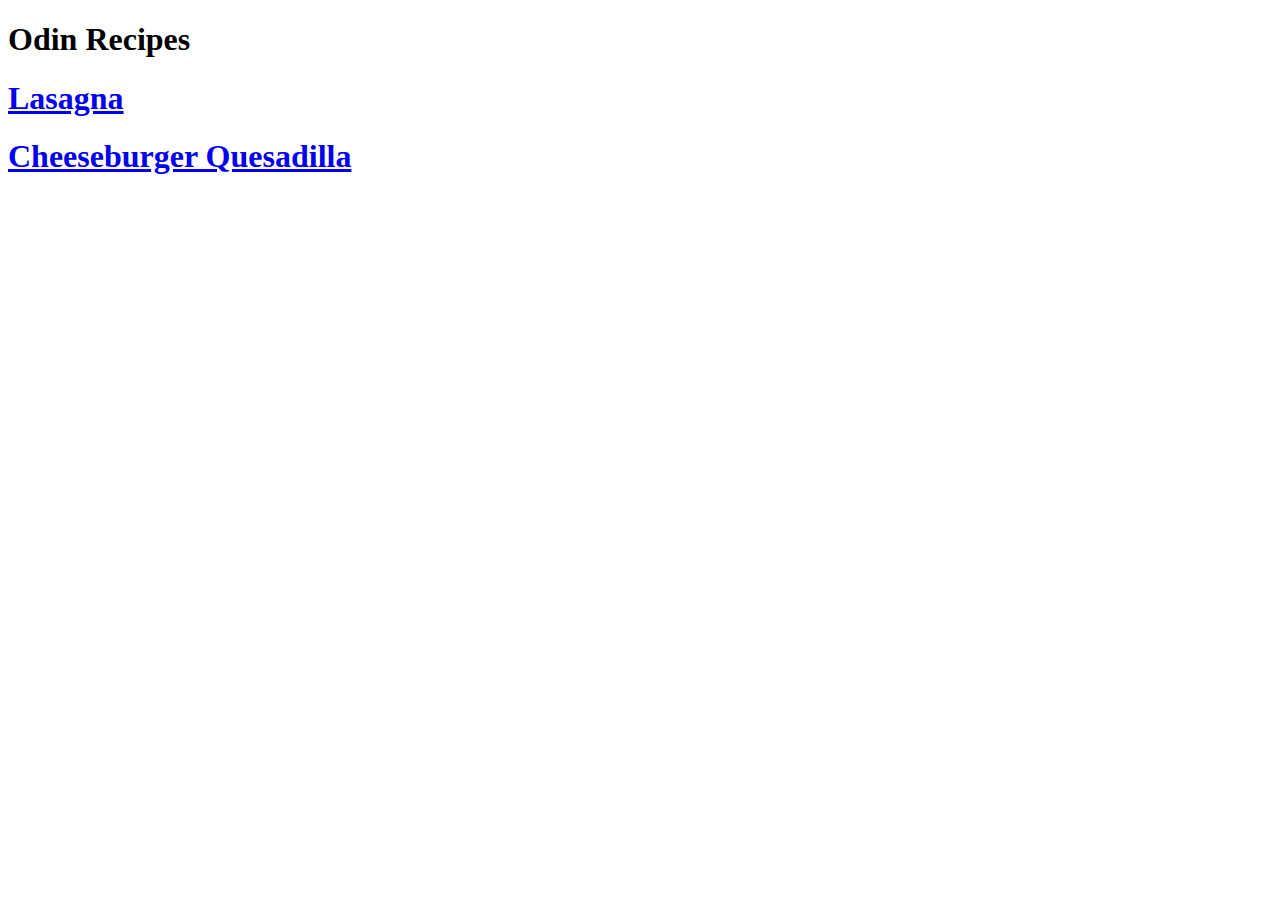
==== index.html @ c8aa7299 "Added Cheeseburger Quesadilla recipe, add link to index.html" ====
<!DOCTYPE html>

<html lang="en">
    <meta charset="utf-8">

    <head>
        <title> Odin Recipes project </title>

    </head>

    <body>
        <h1>Odin Recipes</h1>

        <h1><a href="recipes/lasagna.html">Lasagna</a></h1>

        <h1><a href="recipes/CQ.html">Cheeseburger Quesadilla</a></h1>
    </body>
    
</html>
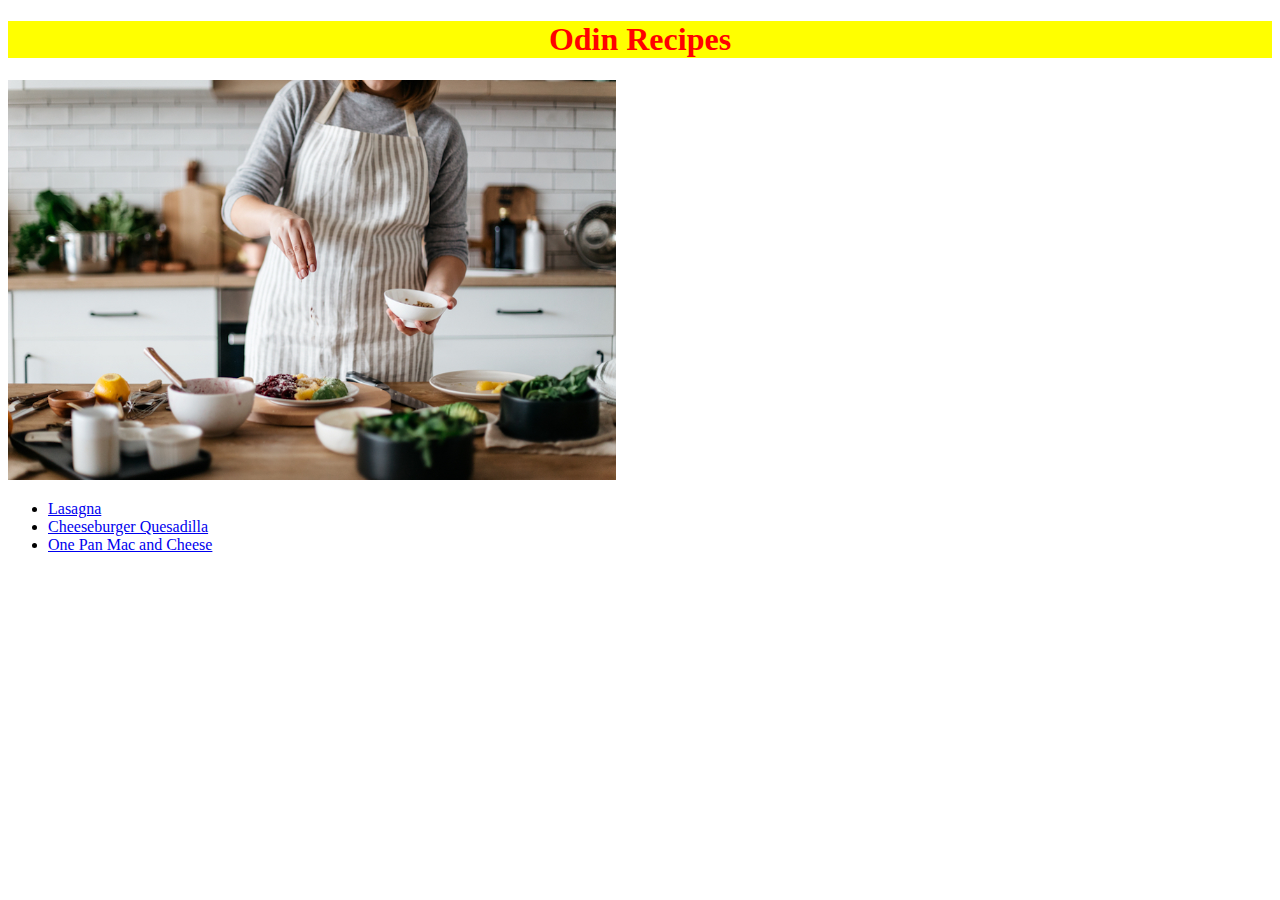
==== commit 56ce516a: "Added CSS to website" ====
--- a/index.html
+++ b/index.html
@@ -5,15 +5,22 @@
 
     <head>
         <title> Odin Recipes project </title>
+        <link rel="stylesheet" href="styles.css">
 
     </head>
 
     <body>
-        <h1>Odin Recipes</h1>
+        <h1 id="heading">Odin Recipes</h1>
 
-        <h1><a href="recipes/lasagna.html">Lasagna</a></h1>
+        <img class="home" src="./recipes/images/home-cooking.jpeg">
 
-        <h1><a href="recipes/CQ.html">Cheeseburger Quesadilla</a></h1>
+        <ul>
+            <li><a href="recipes/lasagna.html">Lasagna</a></li>
+            <li><a href="recipes/CQ.html">Cheeseburger Quesadilla</a></li>
+            <li><a href="recipes/one-pan-mac-and-cheese.html">One Pan Mac and Cheese</a></li>
+        </ul>
+        
+
     </body>
     
 </html>--- a/styles.css
+++ b/styles.css
@@ -0,0 +1,20 @@
+#heading, #recipe {
+    color: red;
+    background-color: yellow;
+    text-align: center
+}
+
+.home {
+    height: 400px;
+    width: auto;
+}
+
+.small {
+    width: 500px;
+    height: auto;
+}
+
+
+.describe {
+    text-align: center;
+}